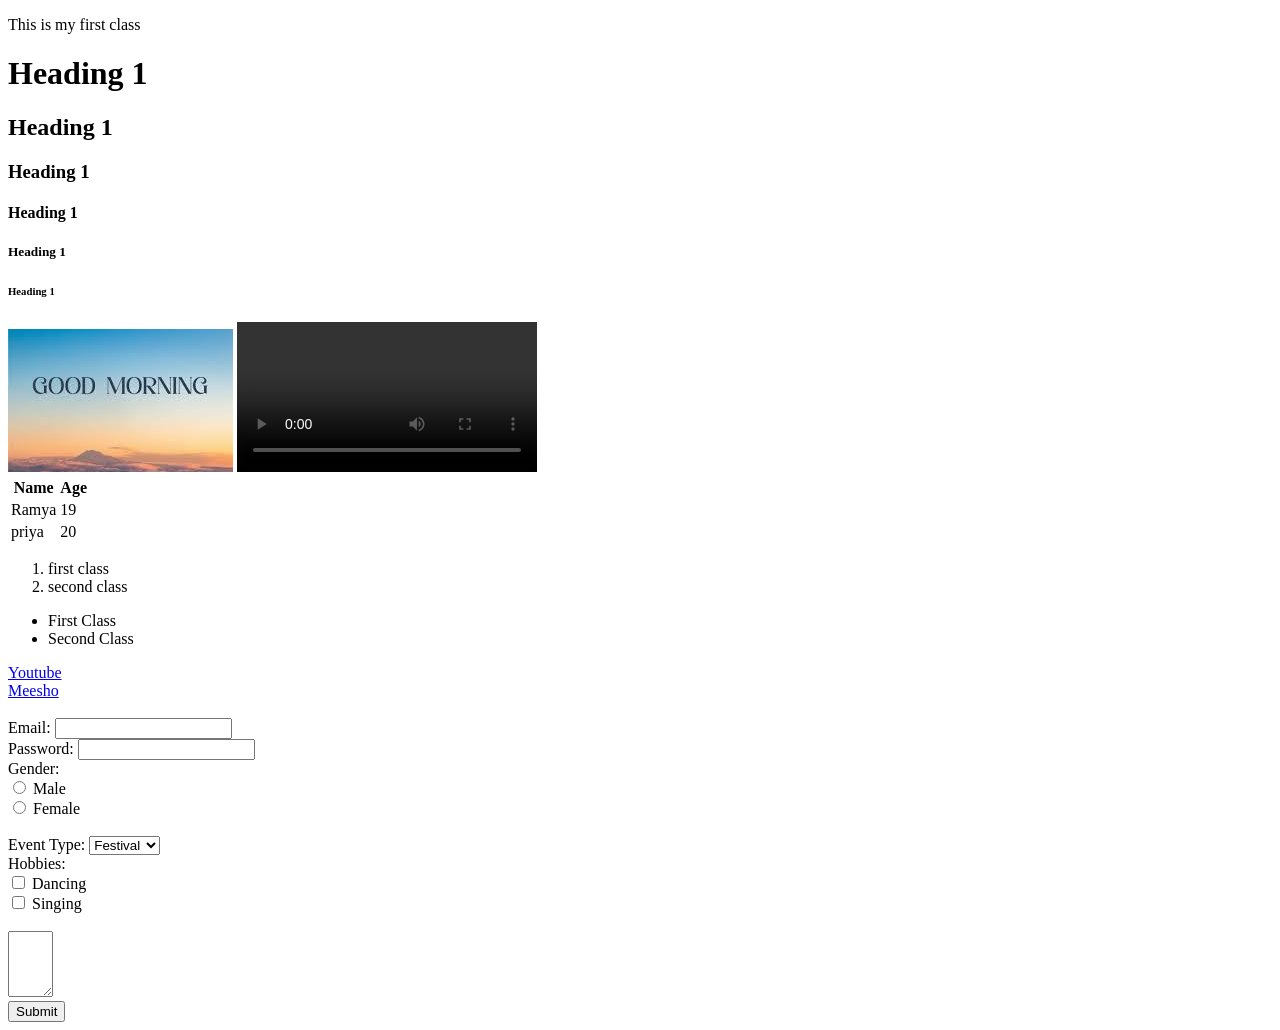
==== basic.html @ f785375b "first commit" ====
<!DOCTYPE html>
<html>
    <head>
        <title>My Website</title>
    </head>
    <body>
        <p>This is my first class</p>
        <h1>Heading 1</h1>
        <h2>Heading 1</h2>
        <h3>Heading 1</h3>
        <h4>Heading 1</h4>
        <h5>Heading 1</h5>
        <h6>Heading 1</h6>
        <img src="[data-uri]">
        <video controls>
            <source src="video.mp4" type="video/mp4">
        </video>
        <table>
            <tr>
                <th>Name</th>
                <th>Age</th>
            </tr>
            <tr>
                <td>Ramya</td>
                <td>19</td>
            </tr>
            <tr>
                <td>priya</td>
                <td>20</td>
            </tr>

        </table>
        <ol>
            <li>first class</li>
            <li>second class</li>
        </ol>
        <ul>
            <li>First Class</li>
            <li>Second Class</li>
        </ul>
        <nav>
            <a href="https://www.youtube.com/">Youtube</a>
            <br>
            <a href="https://www.meesho.com/">Meesho</a>
        </nav>
        <br>
        <form>
            <label>Email:</label>
            <input type="email">
            <br>
            <label>Password:</label>
            <input type="password">
            <br>
            <label>Gender:</label>
            <br>
            <input type="radio" name="gender">
            <label>Male</label><br>
            <input type="radio" name="gender">
            <label>Female</label><br>
            <br>
            <label>Event Type:</label>
            <select>
                <option>Festival</option>
                <option>Birthday</option>
                <option>Other</option>
            </select>
            <br>
            <label>Hobbies:</label>
            <br>
            <input type="checkbox" name="hobbies">
            <label>Dancing</label><br>
            <input type="checkbox" name="hobbies">
            <label>Singing</label><br>
            <br>
            <textarea rows="4" cols="3"></textarea>
            <br>
            <button>Submit</button>
        </form>
    </body>    
</html>
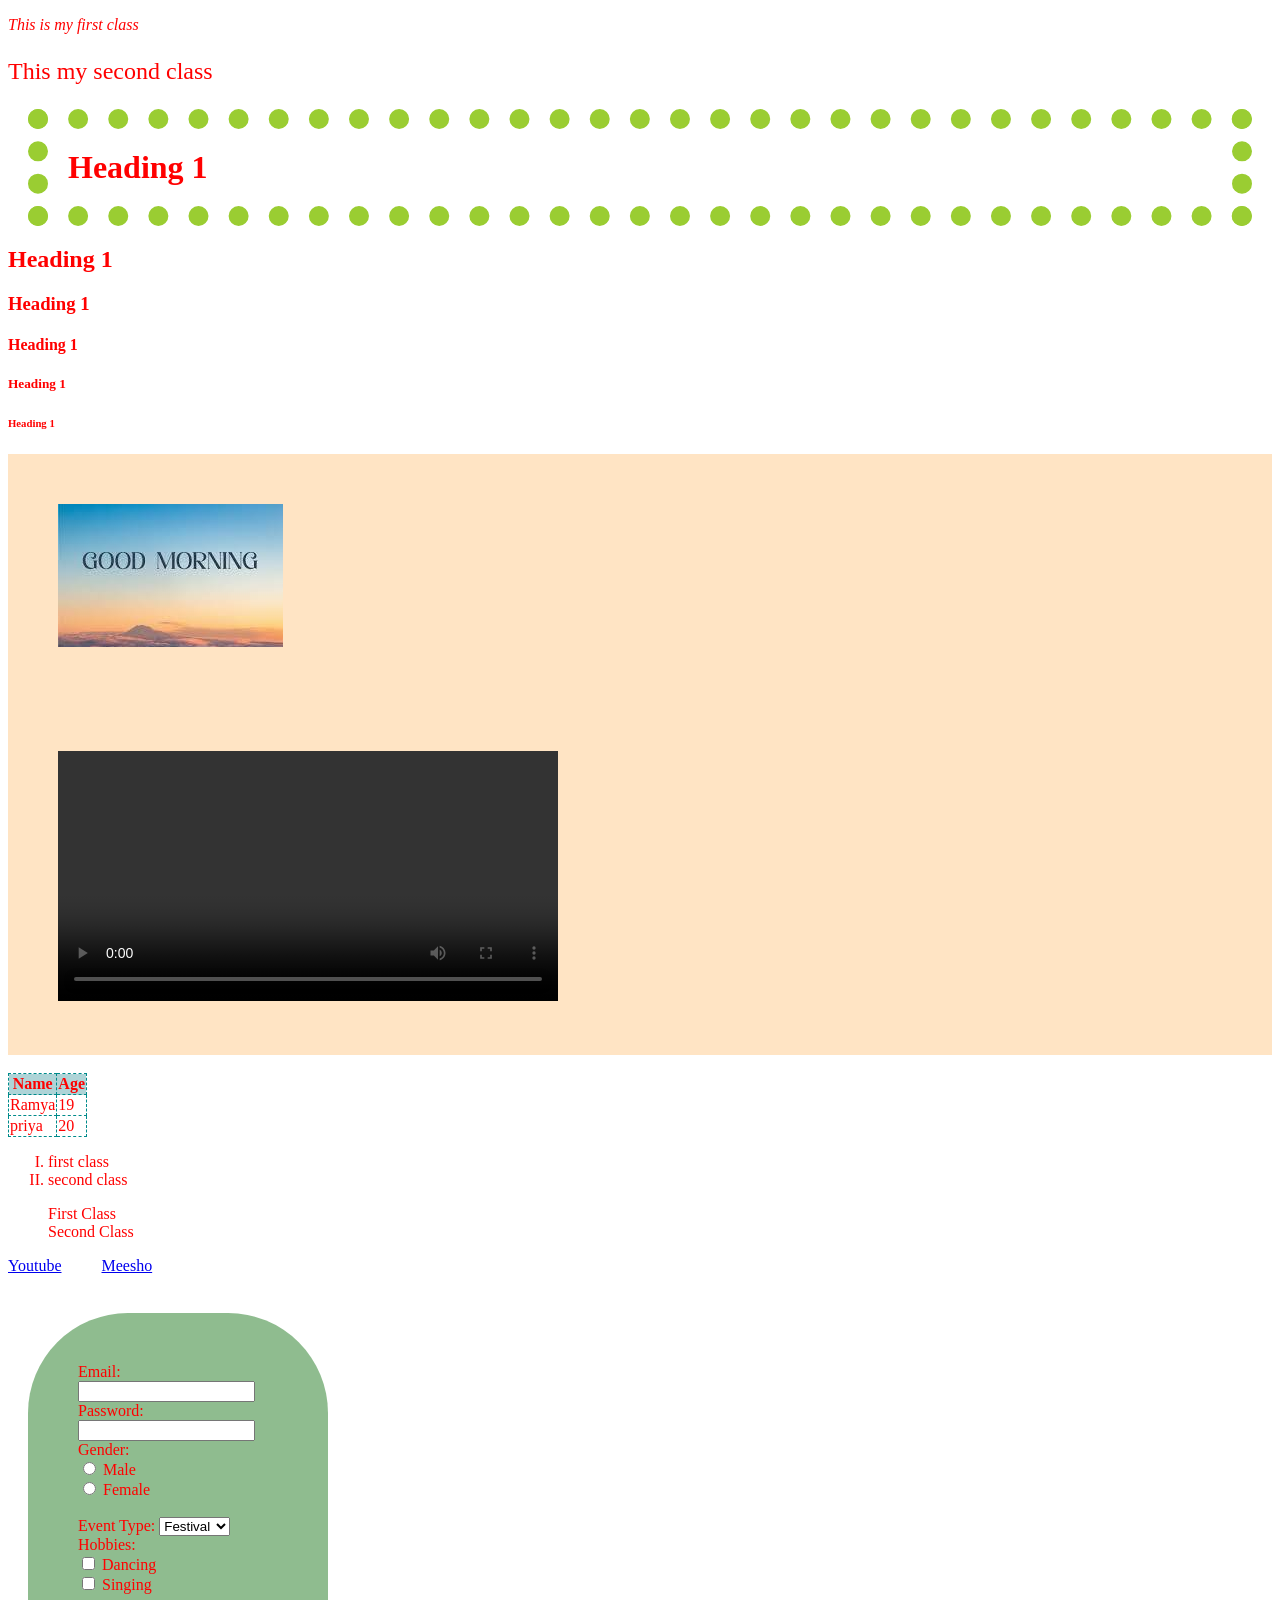
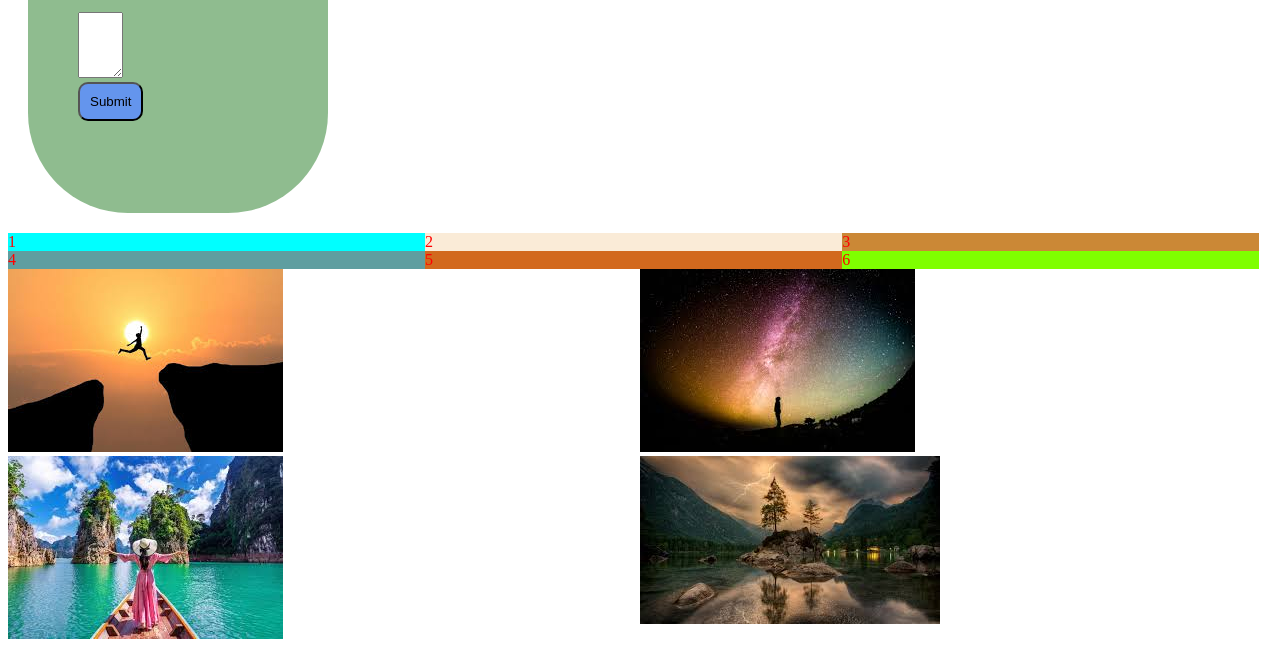
==== commit 3be41152: "css - grid & flex" ====
--- a/basic.html
+++ b/basic.html
@@ -2,19 +2,31 @@
 <html>
     <head>
         <title>My Website</title>
+        <link rel="stylesheet" href="style.css">
+        <!-- <style>
+            body{
+                font-family:'Times New Roman', Times, serif
+            }
+        </style> -->
     </head>
-    <body>
-        <p>This is my first class</p>
+    <body style="color:red">
+        <p id="p1">This is my first class</p>
+        <p id="p2">This my second class</p>
         <h1>Heading 1</h1>
         <h2>Heading 1</h2>
         <h3>Heading 1</h3>
         <h4>Heading 1</h4>
         <h5>Heading 1</h5>
         <h6>Heading 1</h6>
+        <div class="imgvideo">
         <img src="[data-uri]">
+        </div>
+        <div class="imgvideo">
         <video controls>
             <source src="video.mp4" type="video/mp4">
         </video>
+        </div>
+        <br>
         <table>
             <tr>
                 <th>Name</th>
@@ -74,7 +86,29 @@
             <br>
             <textarea rows="4" cols="3"></textarea>
             <br>
-            <button>Submit</button>
+            <button type="submit">Submit</button>
         </form>
+        <div class="grid">
+            <div id="one">1</div>
+            <div id="two">2</div>
+            <div id="three">3</div>
+            <div id="four">4</div>
+            <div id="five">5</div>
+            <div id="six">6</div>
+        </div>
+        <div class="festivals">
+            <div id="festival1">
+                <img src="img1.jpg">
+            </div>
+            <div id="festival2">
+                 <img src="img2.jpg">
+            </div>
+            <div id="festival3">
+                 <img src="img3.jpg">
+            </div>
+            <div id="festival4">
+                 <img src="img4.jpg">
+            </div>
+        </div>
     </body>    
 </html>
--- a/style.css
+++ b/style.css
@@ -0,0 +1,102 @@
+/* p{
+    font-size:xx-large;
+    font-weight: bolder;
+} */
+h1{
+    padding:20px;
+    border:20px dotted yellowgreen;
+    margin:20px;
+}
+/* img{
+    height: 100px;
+    width: 100px;
+    border-radius: 50px;
+    background-color: aliceblue;
+   
+} */
+video{
+    width: 500px;
+}
+.imgvideo{
+    background-color: bisque;
+    padding:50px;
+}
+#p1{
+    font-size: 600;
+    font-style: italic;
+}
+#p2{
+    font-size:x-large;
+    font-style: normal;
+}
+nav{
+    display:flex;
+    flex-direction: row;
+    gap: 20px;
+}
+ol{
+    list-style-type: upper-roman;
+}
+ul{
+    list-style-type: none;
+}
+table,td,th{
+    border:1px dashed darkcyan;
+    border-collapse: collapse;
+}
+th{
+    background-color: rgb(174, 212, 215);
+}
+button{
+    background-color: cornflowerblue;
+    border-radius: 10px;
+    padding: 10px;
+}
+button:hover{
+    background-color: aquamarine;
+}
+h1:hover{
+    color:black;
+}
+form{
+    height:400px;
+    width:200px;
+    background-color: darkseagreen;
+    padding:50px;
+    margin:20px;
+    border-radius: 100px;
+}
+.grid{
+    display:grid;
+    width:100%;
+    grid-template-columns: 33% 33% 33%;
+    /*grid-template-rows: 33% 33% 33%;*/
+}
+#one{
+    /* grid-row: 1/2; */
+    background-color: aqua;
+}
+#two{
+    /* grid-row: 1/2; */
+    background-color: antiquewhite;
+}
+#three{
+    /* grid-row: 1/2; */
+    background-color: rgb(203, 136, 54);
+}
+#four{
+    /* grid-row: 2/3; */
+    background-color: cadetblue;
+}
+#five{
+    /* grid-row: 2/3; */
+    background-color: chocolate;
+}
+#six{
+    /* grid-row: 2/3; */
+    background-color: chartreuse;
+}
+.festivals{
+    display:grid;
+    grid-template-columns: 50% 50%;
+}
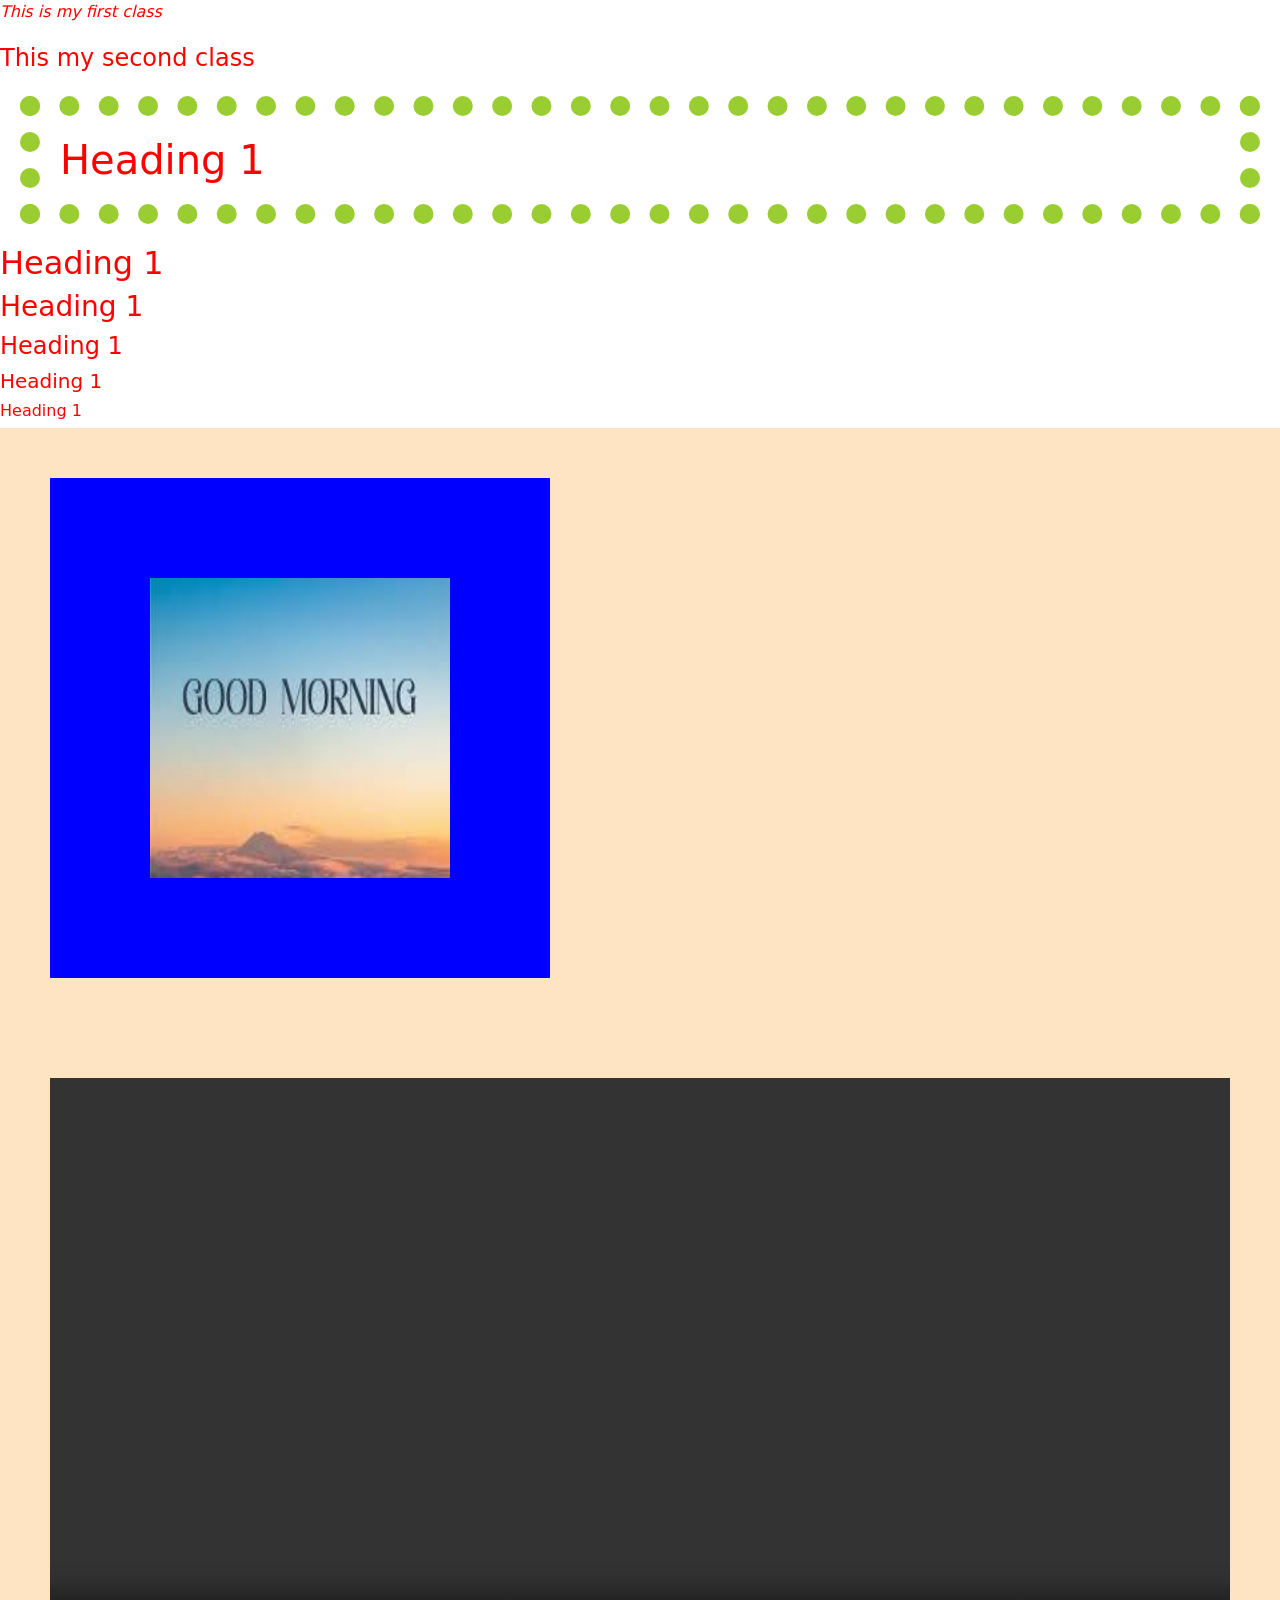
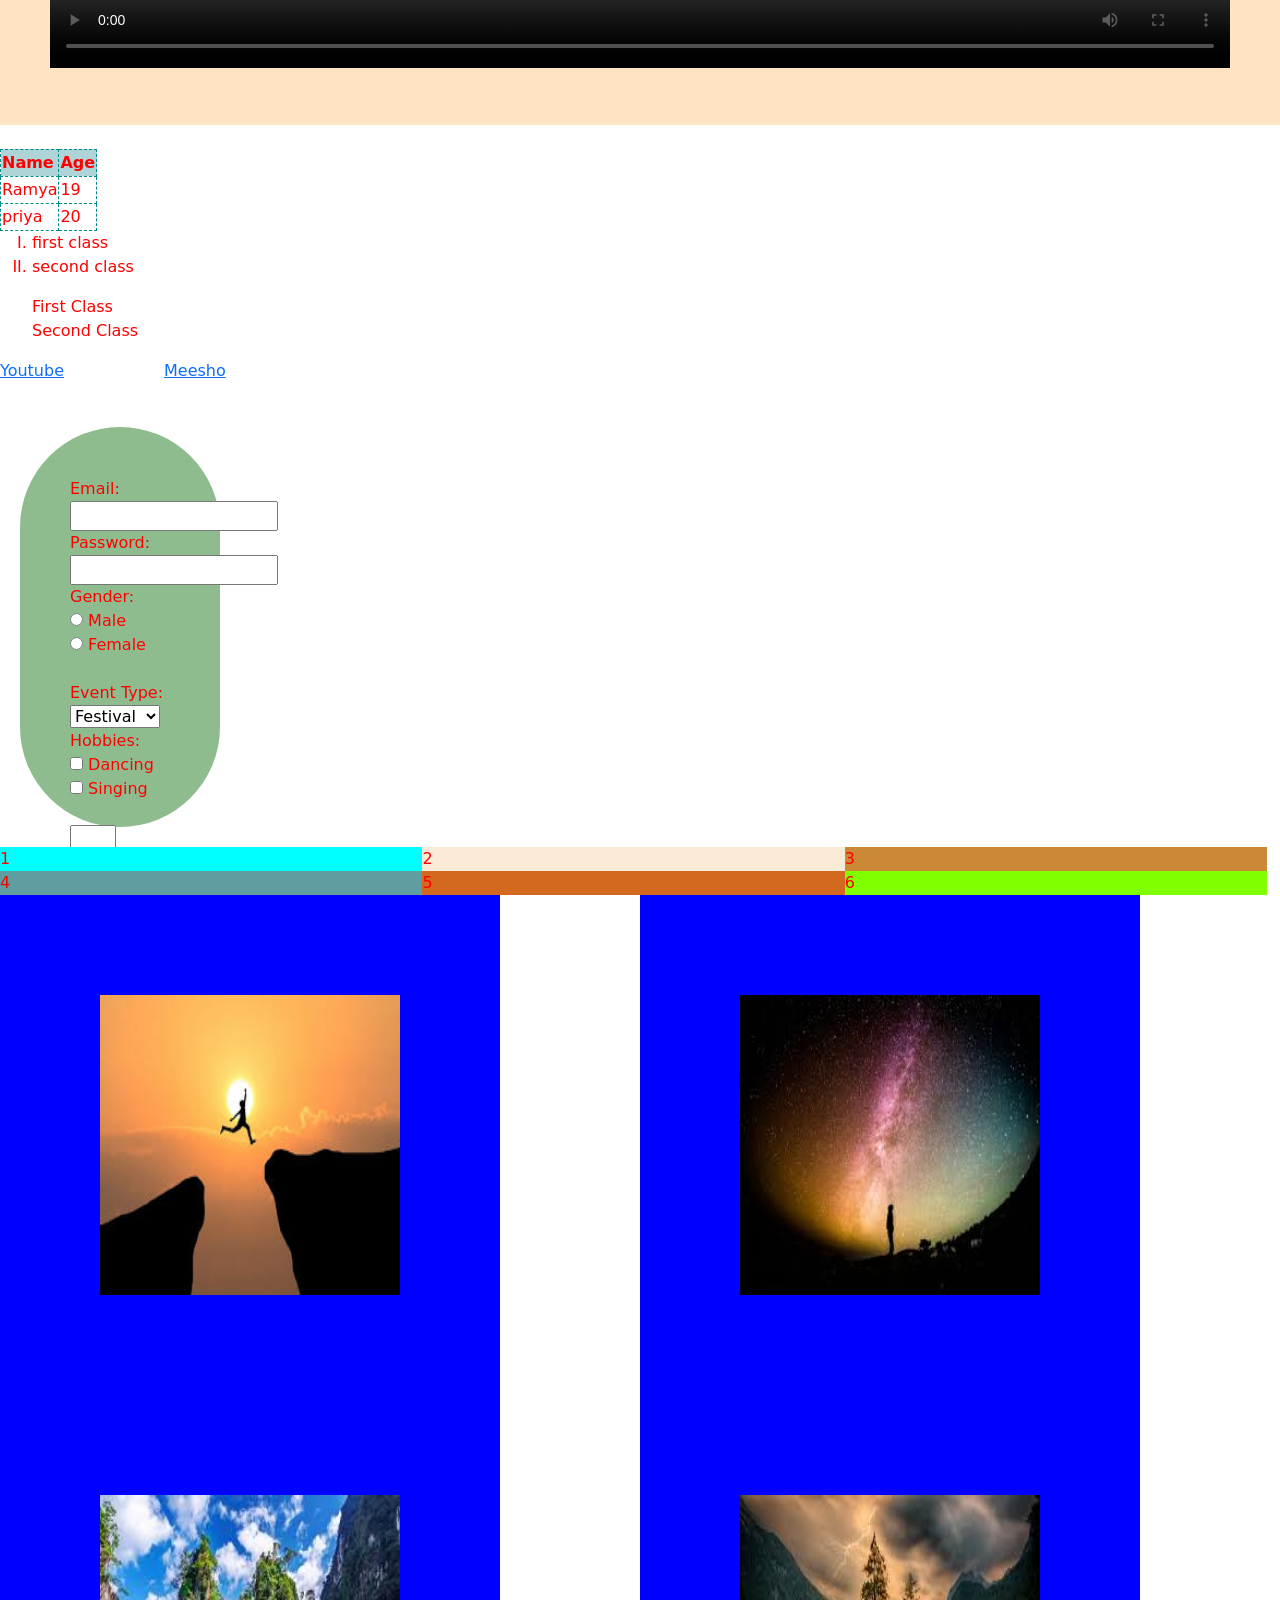
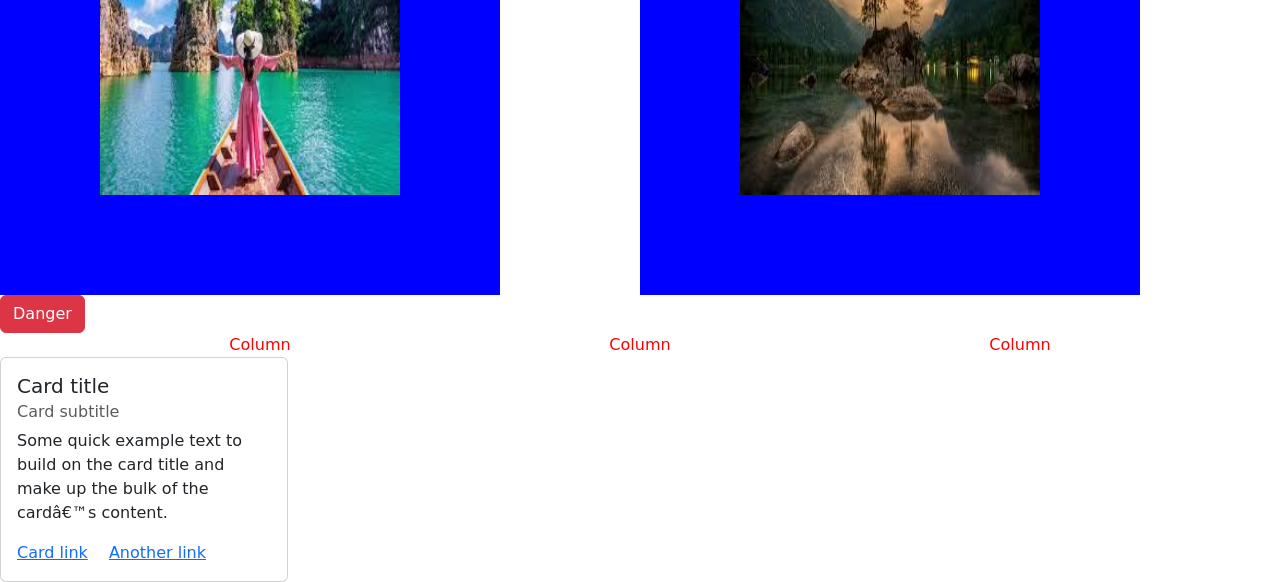
==== commit 67b8566d: "Responsive Design" ====
--- a/basic.html
+++ b/basic.html
@@ -1,7 +1,9 @@
 <!DOCTYPE html>
 <html>
     <head>
+        <meta name="viewport" content="width=device-width,initial-scale=1.0">
         <title>My Website</title>
+        <link href="https://cdn.jsdelivr.net/npm/bootstrap@5.3.8/dist/css/bootstrap.min.css" rel="stylesheet" integrity="sha384-sRIl4kxILFvY47J16cr9ZwB07vP4J8+LH7qKQnuqkuIAvNWLzeN8tE5YBujZqJLB" crossorigin="anonymous">
         <link rel="stylesheet" href="style.css">
         <!-- <style>
             body{
@@ -110,5 +112,28 @@
                  <img src="img4.jpg">
             </div>
         </div>
+        <button type="button" class="btn btn-danger">Danger</button>
+        <div class="container text-center">
+  <div class="row">
+    <div class="col">
+      Column
+    </div>
+    <div class="col">
+      Column
+    </div>
+    <div class="col">
+      Column
+    </div>
+  </div>
+</div>
+<div class="card" style="width: 18rem;">
+  <div class="card-body">
+    <h5 class="card-title">Card title</h5>
+    <h6 class="card-subtitle mb-2 text-body-secondary">Card subtitle</h6>
+    <p class="card-text">Some quick example text to build on the card title and make up the bulk of the card’s content.</p>
+    <a href="#" class="card-link">Card link</a>
+    <a href="#" class="card-link">Another link</a>
+  </div>
+</div>
     </body>    
 </html>
--- a/style.css
+++ b/style.css
@@ -15,7 +15,8 @@
    
 } */
 video{
-    width: 500px;
+    height:auto;
+    width:100%;
 }
 .imgvideo{
     background-color: bisque;
@@ -29,11 +30,11 @@
     font-size:x-large;
     font-style: normal;
 }
-nav{
+/* nav{
     display:flex;
     flex-direction: row;
     gap: 20px;
-}
+} */
 ol{
     list-style-type: upper-roman;
 }
@@ -67,11 +68,9 @@
     border-radius: 100px;
 }
 .grid{
-    display:grid;
-    width:100%;
-    grid-template-columns: 33% 33% 33%;
-    /*grid-template-rows: 33% 33% 33%;*/
+    display: grid;
 }
+
 #one{
     /* grid-row: 1/2; */
     background-color: aqua;
@@ -99,4 +98,49 @@
 .festivals{
     display:grid;
     grid-template-columns: 50% 50%;
-}+}
+/* img{
+    height: auto;
+    width: 100%;
+}
+@media(min-width:1024px){
+    img{
+        height: 100px;
+        width:100px;
+        background-color: blue;
+        padding:100px;
+    }
+} */
+
+img{
+    height: 500px;
+    width: 500px;
+    background-color: blue;
+    padding:100px;
+
+}
+/* @media(max-width:600px){
+    img{
+        height: auto;
+        width:100%;
+        padding:0px;
+        
+    }
+} */
+  nav{
+    display:flex;
+    flex-direction: column;
+   
+} 
+
+@media(min-width: 1024px){
+    nav{
+        display:flex;
+        flex-direction: row;
+        gap: 50px;
+    }
+    .grid{
+        display:grid;
+        grid-template-columns: 33% 33% 33%;
+    }
+}
